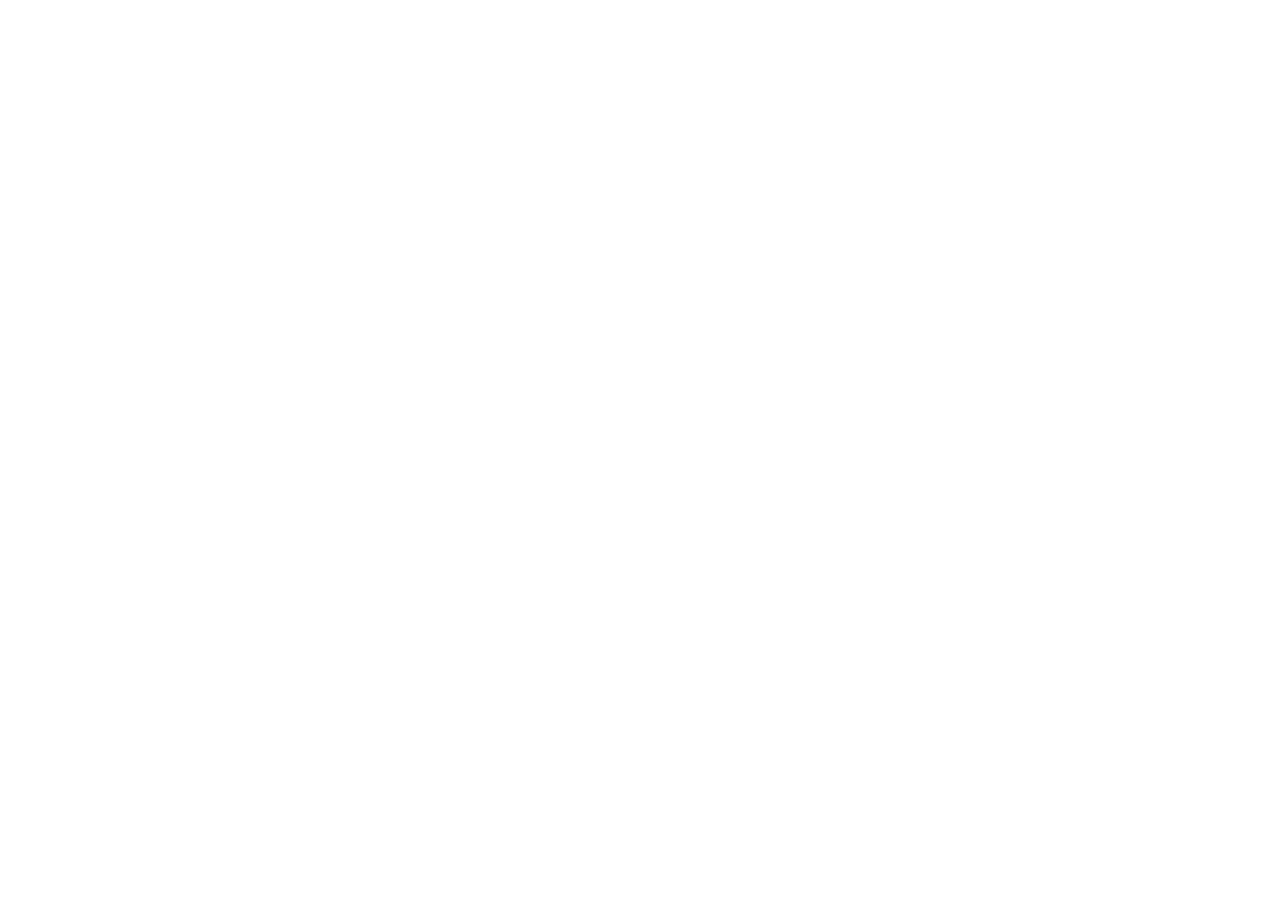
==== templates/footer-responsive/index.html @ ab7977b0 "create Footer Responsive footer.html" ====
<!-- <!DOCTYPE html>
<html>
<head>
    <meta charset="utf-8">
    <title>Vikash Kamat: Footer</title> 
    <link rel="stylesheet" type="text/css" href="footer.css">
    <link href="https://fonts.googleapis.com/css?family=Poppins:400,500,600,700,800,900" rel="stylesheet">
    <link rel="stylesheet" href="https://use.fontawesome.com/releases/v5.8.1/css/all.css">
    <link rel="stylesheet" href="https://cdnjs.cloudflare.com/ajax/libs/font-awesome/4.7.0/css/font-awesome.min.css">
    <link href="https://cdn.jsdelivr.net/npm/bootstrap@5.3.3/dist/css/bootstrap.min.css" rel="stylesheet"
        integrity="sha384-QWTKZyjpPEjISv5WaRU9OFeRpok6YctnYmDr5pNlyT2bRjXh0JMhjY6hW+ALEwIH" crossorigin="anonymous">
</head>
<body>

</body> -->
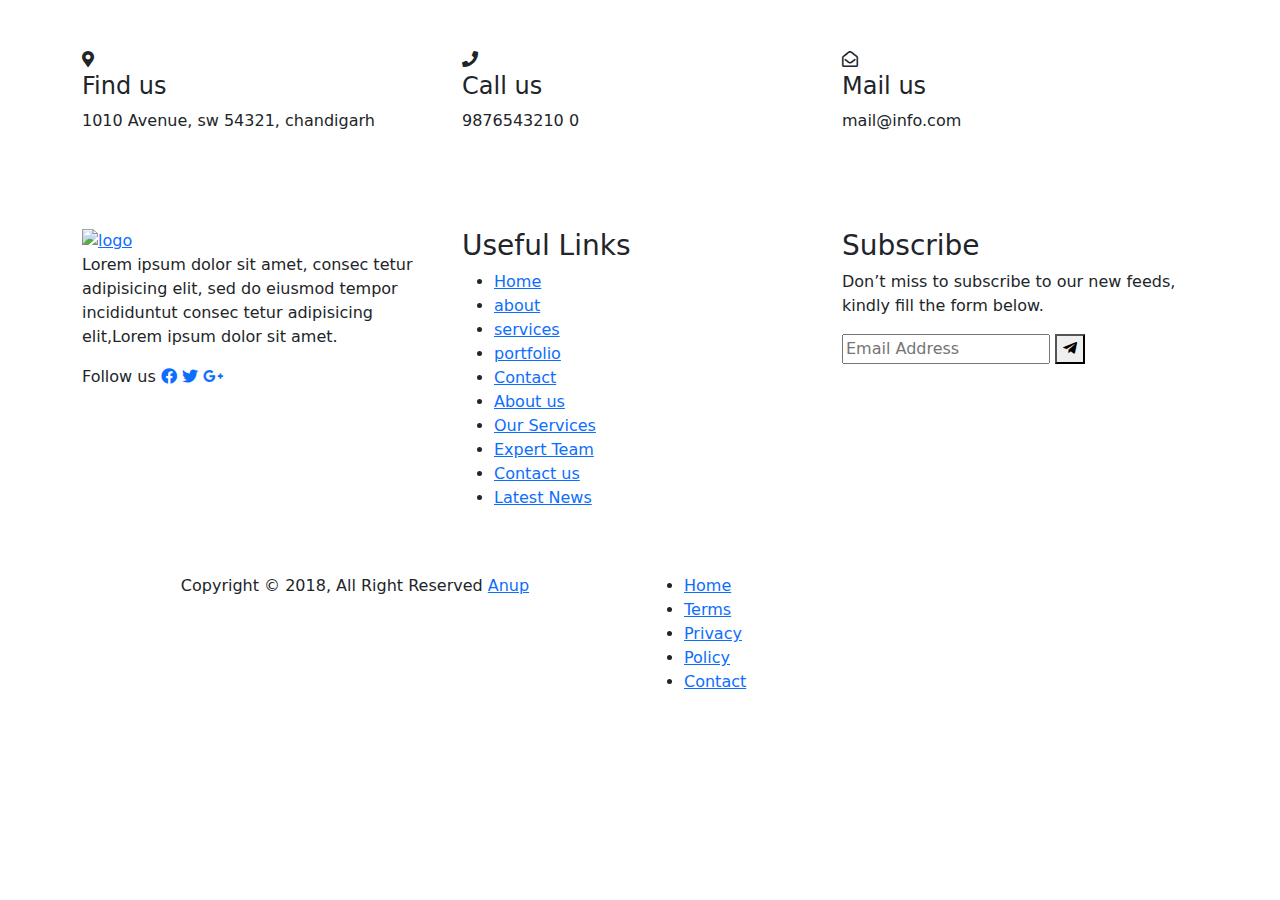
==== commit ce762b19: "write the inside the index.html project" ====
--- a/templates/footer-responsive/index.html
+++ b/templates/footer-responsive/index.html
@@ -1,15 +1,134 @@
-<!-- <!DOCTYPE html>
+<!DOCTYPE html>
 <html>
+
 <head>
     <meta charset="utf-8">
-    <title>Vikash Kamat: Footer</title> 
-    <link rel="stylesheet" type="text/css" href="footer.css">
+    <title>Vikash Kamat: Footer</title>
+    <link rel="stylesheet" type="text/css" href="index.css">
     <link href="https://fonts.googleapis.com/css?family=Poppins:400,500,600,700,800,900" rel="stylesheet">
     <link rel="stylesheet" href="https://use.fontawesome.com/releases/v5.8.1/css/all.css">
     <link rel="stylesheet" href="https://cdnjs.cloudflare.com/ajax/libs/font-awesome/4.7.0/css/font-awesome.min.css">
     <link href="https://cdn.jsdelivr.net/npm/bootstrap@5.3.3/dist/css/bootstrap.min.css" rel="stylesheet"
         integrity="sha384-QWTKZyjpPEjISv5WaRU9OFeRpok6YctnYmDr5pNlyT2bRjXh0JMhjY6hW+ALEwIH" crossorigin="anonymous">
 </head>
+
 <body>
+    <footer class="footer-section">
+        <div class="container">
+            <div class="footer-cta pt-5 pb-5">
+                <div class="row">
+                    <div class="col-xl-4 col-md-4 mb-30">
+                        <div class="single-cta">
+                            <i class="fas fa-map-marker-alt"></i>
+                            <div class="cta-text">
+                                <h4>Find us</h4>
+                                <span>1010 Avenue, sw 54321, chandigarh</span>
+                            </div>
+                        </div>
+                    </div>
+                    <div class="col-xl-4 col-md-4 mb-30">
+                        <div class="single-cta">
+                            <i class="fas fa-phone"></i>
+                            <div class="cta-text">
+                                <h4>Call us</h4>
+                                <span>9876543210 0</span>
+                            </div>
+                        </div>
+                    </div>
+                    <div class="col-xl-4 col-md-4 mb-30">
+                        <div class="single-cta">
+                            <i class="far fa-envelope-open"></i>
+                            <div class="cta-text">
+                                <h4>Mail us</h4>
+                                <span>mail@info.com</span>
+                            </div>
+                        </div>
+                    </div>
+                </div>
+            </div>
+            <div class="footer-content pt-5 pb-5">
+                <div class="row">
+                    <div class="col-xl-4 col-lg-4 mb-50">
+                        <div class="footer-widget">
+                            <div class="footer-logo">
+                                <a href="index.html"><img src="https://i.ibb.co/QDy827D/ak-logo.png" class="img-fluid"
+                                        alt="logo"></a>
+                            </div>
+                            <div class="footer-text">
+                                <p>Lorem ipsum dolor sit amet, consec tetur adipisicing elit, sed do eiusmod tempor
+                                    incididuntut consec tetur adipisicing
+                                    elit,Lorem ipsum dolor sit amet.</p>
+                            </div>
+                            <div class="footer-social-icon">
+                                <span>Follow us</span>
+                                <a href="#"><i class="fab fa-facebook-f facebook-bg"></i></a>
+                                <a href="#"><i class="fab fa-twitter twitter-bg"></i></a>
+                                <a href="#"><i class="fab fa-google-plus-g google-bg"></i></a>
+                            </div>
+                        </div>
+                    </div>
+                    <div class="col-xl-4 col-lg-4 col-md-6 mb-30">
+                        <div class="footer-widget">
+                            <div class="footer-widget-heading">
+                                <h3>Useful Links</h3>
+                            </div>
+                            <ul>
+                                <li><a href="#">Home</a></li>
+                                <li><a href="#">about</a></li>
+                                <li><a href="#">services</a></li>
+                                <li><a href="#">portfolio</a></li>
+                                <li><a href="#">Contact</a></li>
+                                <li><a href="#">About us</a></li>
+                                <li><a href="#">Our Services</a></li>
+                                <li><a href="#">Expert Team</a></li>
+                                <li><a href="#">Contact us</a></li>
+                                <li><a href="#">Latest News</a></li>
+                            </ul>
+                        </div>
+                    </div>
+                    <div class="col-xl-4 col-lg-4 col-md-6 mb-50">
+                        <div class="footer-widget">
+                            <div class="footer-widget-heading">
+                                <h3>Subscribe</h3>
+                            </div>
+                            <div class="footer-text mb-25">
+                                <p>Don’t miss to subscribe to our new feeds, kindly fill the form below.</p>
+                            </div>
+                            <div class="subscribe-form">
+                                <form action="#">
+                                    <input type="text" placeholder="Email Address">
+                                    <button><i class="fab fa-telegram-plane"></i></button>
+                                </form>
+                            </div>
+                        </div>
+                    </div>
+                </div>
+            </div>
+        </div>
+        <div class="copyright-area">
+            <div class="container">
+                <div class="row">
+                    <div class="col-xl-6 col-lg-6 text-center text-lg-left">
+                        <div class="copyright-text">
+                            <p>Copyright &copy; 2018, All Right Reserved <a
+                                    href="https://codepen.io/anupkumar92/">Anup</a></p>
+                        </div>
+                    </div>
+                    <div class="col-xl-6 col-lg-6 d-none d-lg-block text-right">
+                        <div class="footer-menu">
+                            <ul>
+                                <li><a href="#">Home</a></li>
+                                <li><a href="#">Terms</a></li>
+                                <li><a href="#">Privacy</a></li>
+                                <li><a href="#">Policy</a></li>
+                                <li><a href="#">Contact</a></li>
+                            </ul>
+                        </div>
+                    </div>
+                </div>
+            </div>
+        </div>
+    </footer>
+</body>
 
-</body> -->+</html>